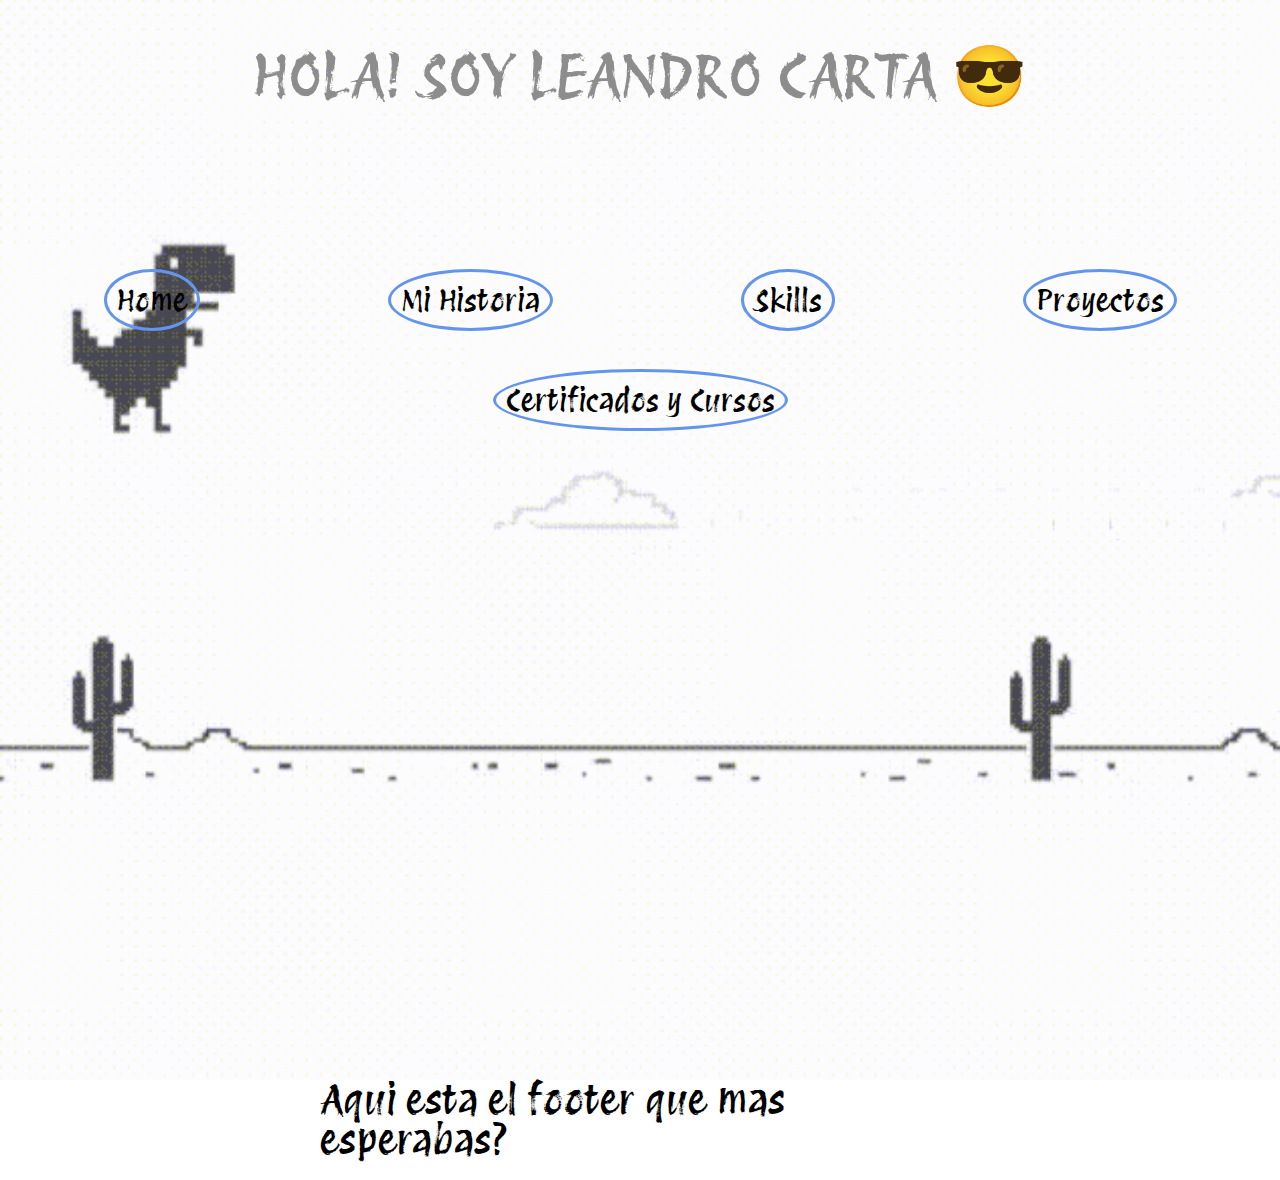
==== index.html @ af1bad9d "se hizo un cambio en index" ====
<!DOCTYPE html>
<html lang="en">
<head>
    <meta charset="UTF-8">
    <meta name="viewport" content="width=device-width, initial-scale=1.0">
    <link rel="stylesheet" href="reset.css">
    <link rel="stylesheet" href="stylo-home.css">
    <link rel="preconnect" href="https://fonts.googleapis.com">
<link rel="preconnect" href="https://fonts.gstatic.com" crossorigin>
<link href="https://fonts.googleapis.com/css2?family=Pixelify+Sans:wght@400..700&family=Protest+Revolution&display=swap" rel="stylesheet">

    <title>Mi pagina personal</title>
</head>

<body>
   
    <h1 id="titulo-principal">HOLA! SOY LEANDRO CARTA &#x1F60E;</h1>

    <header>
  <button id="switch" onclick="interruptor();">Minimalista Mode</button>      

</header>
<div>
<nav class="navegador">
    <ul>
        <li><a href="index.html">Home</a> </li>
        <li><a href="mi-historia.html">Mi Historia</a> </li>
        <li><a href="skills.html">Skills</a> </li>
        <li><a href="https://www.linkedin.com/in/leandro-carta-pro/">Proyectos</a> </li>
        <li><a href="https://www.linkedin.com/in/leandro-carta-pro/" target="_blank">Certificados y Cursos</a> </li>
        
    </ul>
</nav>
</div>

<main>




</main>
   
    <footer>
        <h1 id="texto-footer" >Aqui esta el footer que mas esperabas?</h1>
    </footer>







<script src="home-dom.js"></script>

</body>




</html>
---- stylo-home.css ----
body{
    margin-top: 0px;    
    padding: 0;
    
        font-family: "Protest Revolution", sans-serif;
        font-weight: 400;
        font-style: normal;
        background-image:url("imagenes/Playing_T-Rex_Runner.gif");
        background-size: contain;
       }
      

       #titulo-principal{
       
          color: rgb(0, 0, 0);
          font-size: 60px;
          text-align: center;
          margin-top: 0px;
          height: 100px; 
          line-height: 150px;    
      }

header{
    margin-top: 0px;
    height: 100px;  

  
          
  }

 
      


#titulo-principal:hover{

color: rgb(141, 141, 142);    
}

.navegador{
height: 100px;
margin-top: 50px;  
display: flex;
text-align: center;
justify-content: center;

}

nav{  
font-size: 30px;    
display:inline-block;
margin-top: 0px;
margin-bottom:30px;
margin-left: auto;
margin-right: auto;
}

nav li{  
display: inline-block;
margin-right: 90px;
margin-left: 90px;
line-height: 100px;

}

nav a{
text-decoration:none;    
margin-top: 50px ;    
color: rgb(0, 0, 0);
border: solid 3px cornflowerblue;
border-radius: 50%;
padding: 10px;  
}

nav a:hover{
color: rgb(42, 8, 155);
background-color: rgba(2, 23, 23, 0.289);  
}

main{
background-image:url("");
width: 100%;
height: 700px;
}

body.minimalista {
  background-image: url("imagenes/windows-95-logo-1864241.webp");
  font-family: Verdana, Geneva, Tahoma, sans-serif;
  background-size:cover;
  margin: 0;
  
}

body.minimalista nav{
position: relative;
bottom: 140px;

}


body.minimalista nav li a{
  color: rgb(0, 0, 0);  

}

body.minimalista nav li a:hover{
  color: rgb(0, 0, 0);
}

body.minimalista #titulo-principal{
  font-size: 50;
  font-family: Arial, Helvetica, sans-serif;

}


#switch {
  display: block;
  position: fixed;
  margin-top: 800px;
  margin-left: 1500px;
  font-size: 40px;
  cursor: crosshair;

}

footer{
  background-color: rgb(255, 255, 255);
  height: 100px;
}

#texto-footer{
  position: absolute;
  margin-left: 50%;
  margin-top: 40px;
  transform: translate(-50%, -50%);
  font-size: 40px;

}

@media screen and (max-width: 2000px){
  body{
  background-size: cover;
}
}



@media screen and (max-width: 1100px){
  
  body{
    background-size: cover;

  }


  #titulo-principal{
    margin-top:50px;
  }
  
  nav li {
    margin-top: 30px;
  }

}



@media screen and (max-width: 900px) {

  #titulo-principal {
font-size: 30px;
margin-top: 50px;
}  
body{
 background-size: cover;
 

}
nav li{
  display:inline-block ;
  margin-right: 5px;
margin-left:10px;
margin-right:10px;
line-height: 50px;
  font-size: 20px;

 }


 footer{
  display: flex;
  height: 100px;
  align-items: center;
    

 }

 #texto-footer{
  display: flex;
  font-size: 20px;
  text-align: end;
  margin-bottom: 10px;
 }


}


@media screen and (max-width: 550px){

  #titulo-principal {
    font-size: 30px;
    margin-top: 30px;
    }  
    body{
   background-size:cover ;
     
    
    }
    nav li{
      display:inline-block ;
      margin-right: 5px;
    margin-left:10px;
    margin-right:10px;
    margin-top:20px;
    line-height: 50px;
      font-size: 15px;
    
     }
    
    
     footer{
      display: flex;
      height: 100px;
      align-items: center;
        
    
     }
    
     #texto-footer{
      display: flex;
      width: 100%;
      font-size: 15px;
      text-align: center;
      justify-content: center;
      margin-bottom: 10px;
      text-justify: auto;
     }
    
}


@media screen and (max-width: 400px){

  
  #titulo-principal {
    font-size: 20px;
    margin-top: 20px;
    }  
    body{
     background-size: cover;
     
    
    }
    nav li{
      display:inline-block ;
      margin-right: 5px;
    margin-left:5px;
    margin-right:5px;
    margin-top: 30px;
    line-height: 50px;
      font-size: 10px;
    
     }
    
    
     footer{
      display: flex;
      height: 100px;
      align-items: center;
        
    
     }
    
     #texto-footer{
      display: flex;
      font-size: 15px;
      text-align:center;
      justify-content: center;
      margin-bottom: 10px;
      text-justify: auto;
     }
    

 }




@media screen and (max-width: 300px){

  
  

  #titulo-principal {
    font-size:20px;
    margin-top: 10px;
    }  
    body{
     background-size: cover;
     
    


    }
    nav li{
      display:inline-block ;
      margin-right: 5px;
    margin-left:10px;
    margin-right:10px;
    line-height: 50px;
      font-size: 5px;
    
     }
    
    
     footer{
      display: flex;
      height: 100px;
      align-items: center;
      justify-content: center;
        
    
     }
    
     #texto-footer{
      display: flex;
      font-size: 15px;
      text-align: center;
      justify-content: center;
      margin-bottom: 10px;
     }
    
}
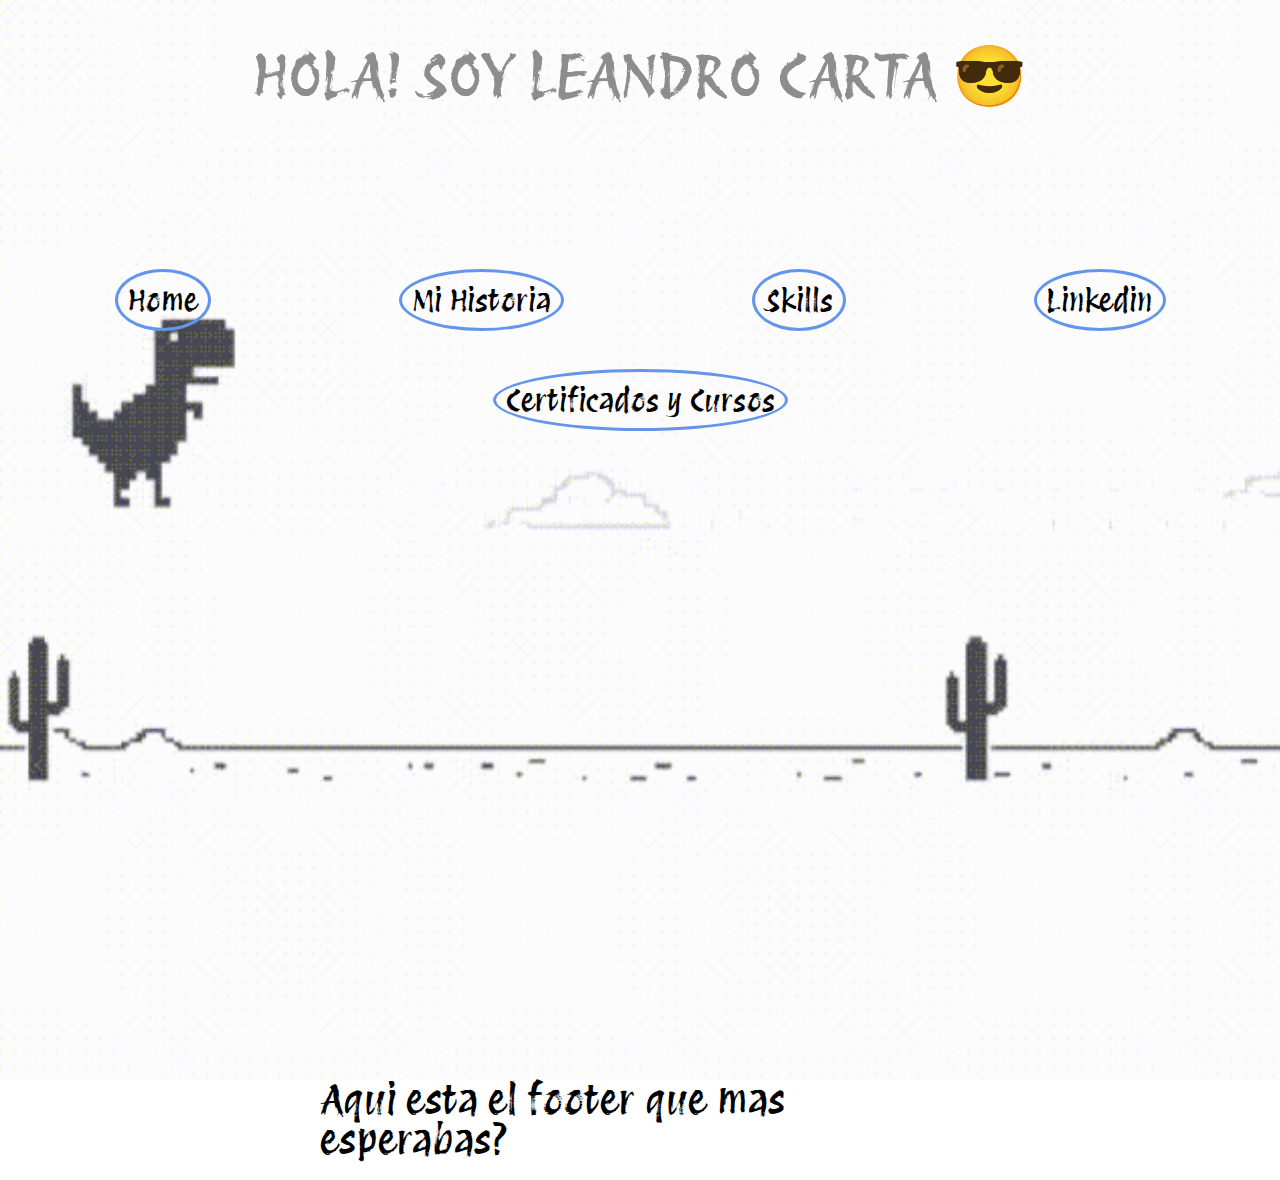
==== commit e60b0ff2: "cambios en el nav" ====
--- a/index.html
+++ b/index.html
@@ -26,8 +26,8 @@
         <li><a href="index.html">Home</a> </li>
         <li><a href="mi-historia.html">Mi Historia</a> </li>
         <li><a href="skills.html">Skills</a> </li>
-        <li><a href="https://www.linkedin.com/in/leandro-carta-pro/">Proyectos</a> </li>
-        <li><a href="https://www.linkedin.com/in/leandro-carta-pro/" target="_blank">Certificados y Cursos</a> </li>
+        <li><a href=https://www.linkedin.com/in/leandro-carta-pro target="_blank">Linkedin</a> </li>
+        <li><a href="certificadosYCursos.html">Certificados y Cursos</a> </li>
         
     </ul>
 </nav>
@@ -41,7 +41,9 @@
 </main>
    
     <footer>
+        <div class="footer">
         <h1 id="texto-footer" >Aqui esta el footer que mas esperabas?</h1>
+        </div>
     </footer>
 
 
--- a/stylo-home.css
+++ b/stylo-home.css
@@ -191,6 +191,7 @@
  footer{
   display: flex;
   height: 100px;
+  text-align: center;
   align-items: center;
     
 
@@ -199,7 +200,7 @@
  #texto-footer{
   display: flex;
   font-size: 20px;
-  text-align: end;
+  text-align: center;
   margin-bottom: 10px;
  }
 
@@ -245,7 +246,7 @@
       text-align: center;
       justify-content: center;
       margin-bottom: 10px;
-      text-justify: auto;
+      
      }
     
 }
@@ -279,6 +280,8 @@
       display: flex;
       height: 100px;
       align-items: center;
+      text-align: center;
+      justify-content: center;
         
     
      }
@@ -302,7 +305,6 @@
 
   
   
-
   #titulo-principal {
     font-size:20px;
     margin-top: 10px;
@@ -330,14 +332,22 @@
       height: 100px;
       align-items: center;
       justify-content: center;
-        
-    
-     }
-    
-     #texto-footer{
-      display: flex;
-      font-size: 15px;
+      text-align: center;       
+    
+     }
+    
+.footer{
+  font-display: flex;
+  text-align: center;
+
+}
+
+
+     .footer #texto-footer{
+      display: flex;
+      font-size: 10px;
       text-align: center;
+      align-items: center;
       justify-content: center;
       margin-bottom: 10px;
      }
